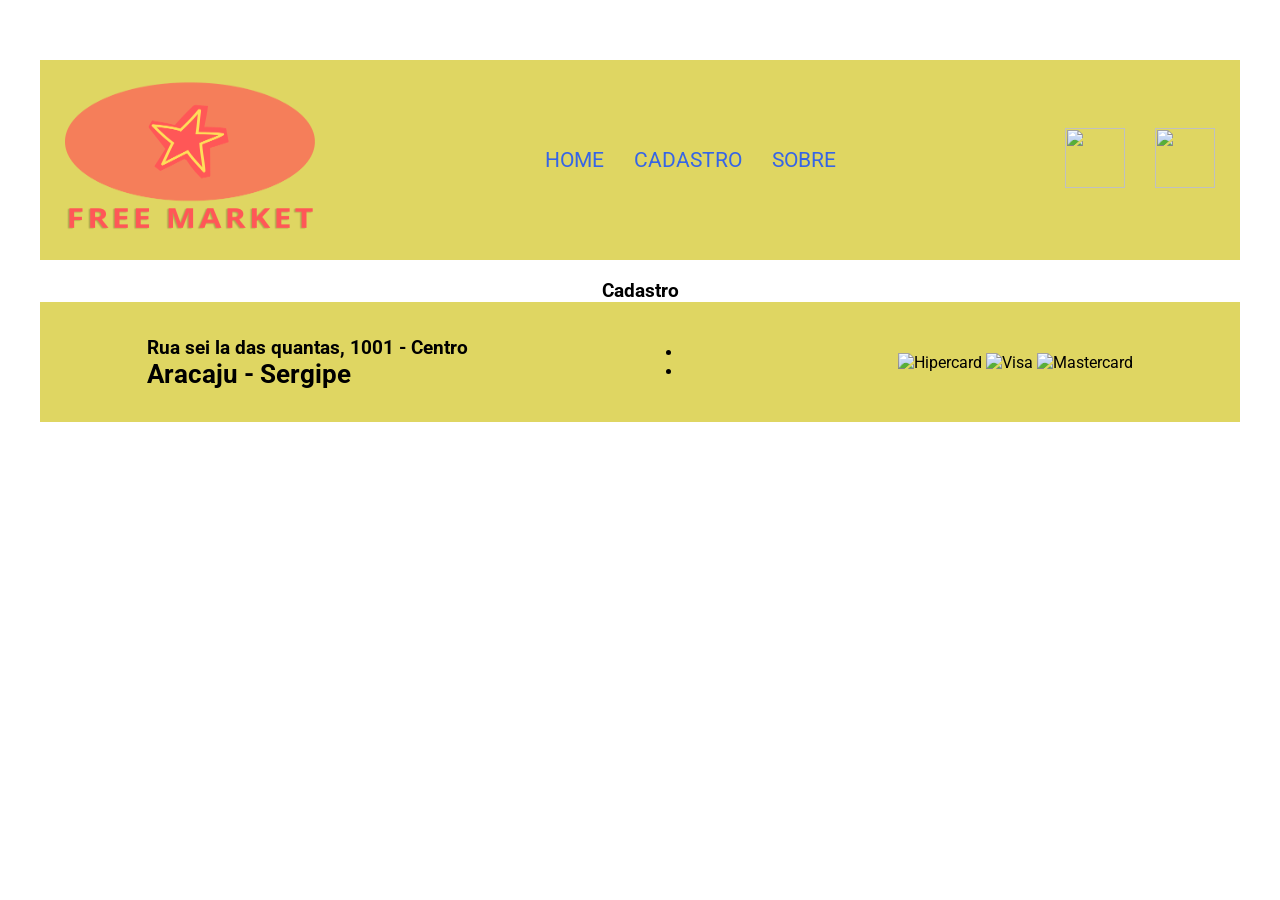
==== paginas/cadastro.html @ 7a8e8327 "criado o arquivo cadastro.html e feitas as tags basicas" ====
<!DOCTYPE html>
<html lang="pt-br">
<head>
    <meta charset="UTF-8">
    <meta name="viewport" content="width=device-width, initial-scale=1.0">
    <title>Loja Virtual</title>

    <link rel="shortcut icon" href="../icones/favicon.ico" type="image/x-icon">

    <link rel="stylesheet" href="../css/style_estrutura_paginas.css">

</head>
<body>
    <!-- main# para id e main. para class -->
    <main id="geral">
        <header id="cabecalho">
            <div id="logo">
                <!-- link para pagina usando imagem  -->
                <a href="index.html">
                    <img src="../icones/logo.png" alt="logo">
                </a>
            </div>

            <nav id="menu">
                <!-- ul para menus com submenu -->
                <ul>
                    <li><a href="index.html" class="lnk_menu"> Home </a></li>
                    <li><a href="paginas/cadastro.html" class="lnk_menu"> Cadastro </a></li>
                    <li><a href="paginas/sobre.html" class="lnk_menu"> Sobre </a></li>
                </ul>
            </nav>

            <div id="div-icones">
                <ul>
                    <li><a href="/paginas/login.html" class="link_icone"><img src="icones/login.png" alt=""></a></li>
                    <li><a href="/paginas/carrinho.html" class="link_icone"><img src="icones/carrinho.png" alt=""></a></li>
                </ul>
            </div>
        </header>

        <section id="form">
            <h3>Cadastro</h3>
            <form id="">

            </form>
        </section>

        <footer id="rodape">
            <div id="dadosloja">
                <h2>Rua sei la das quantas, 1001 - Centro</h2>
                <h1>Aracaju - Sergipe</h1>
            </div>

            <div id="icones_sociais">
                <ul>
                    <li><a href="https://wwww.instagram.com/seu_usuario"><img src="icones/instagram.png" alt=""></a></li>
                    <li><a href="https://wwww.facebook.com/seu_usuario"><img src="icones/facebook.png" alt=""></a></li>
                </ul>
            </div>

            <div id="div-cartoes">
                <img src="icones/hipercard.png" alt="Hipercard">
                <img src="icones/visa.png" alt="Visa">
                <img src="icones/master_card.png" alt="Mastercard">
            </div>
        </footer>

    </main>
</body>
</html>
---- css/style_estrutura_paginas.css ----
@import url('https://fonts.googleapis.com/css2?family=Roboto:ital,wght@0,100..900;1,100..900&display=swap');

/*Atribuindo em todos os elementos*/
*{
    margin: 0px;
    padding: 0px;
    box-sizing: border-box;
    font-family: Roboto;
}

/* Criando variaveis */
:root{
    --cor_principal: #dfd662;
    --cor_botao01: #c94e4e;
    --cor_lnk_menu: #3665e6;
    --cor_vermelha: #cf3737;
    --cor_suave: #cc6f6f;
    --cor_card: #6f82db;
}

/* Configurando a tag main*/
#geral{
    margin: 20px;
    padding: 20px;
    display: flex;
    flex-direction: column;
    justify-content: center;
    align-items: center;
}

/*Configurando o cabeçalho da pagina*/
#cabecalho{
    width: 100%;
    height: 200px;
    background-color: var(--cor_principal);
    padding: 5px;
    margin: 20px 0px;
    display: flex;
    justify-content: center;
    align-items: center;
}

/*Alterando o tamanho da imagem logo*/
#logo img{
    width: 250px;
    height: 160px;
}

/*Configurando a tag nav por meio do seu id*/
#menu{
    width: 750px;
    height: 160px;
    display: flex;
    align-items: center;
    justify-content: center;
}

/*Configurando os li do ul do cabeçalho na horizontal*/
#cabecalho ul{
    display: flex;
    list-style: none;
    gap: 30px;
}

/*Configurando os tamanhos dos icones*/
#div-icones img{
    width: 60px;
    height: 60px;
}

/*Formatando os links dos menus*/
#menu a:link{
    font-size: 1.3em;
    text-transform: uppercase;
    text-decoration: none;
    color: var(--cor_lnk_menu)
}

#menu a:visited{
    font-size: 1.3em;
    text-transform: uppercase;
    text-decoration: none;
    color: var(--cor_lnk_menu);
}

#menu a:hover{
    font-size: 1.3em;
    text-transform: uppercase;
    text-decoration: none;
    color: var(--cor_botao01)
}

#menu a:active{
    font-size: 1.3em;
    text-transform: uppercase;
    text-decoration: none;
    color: var(--cor_vermelha)
}

/*formatando section pelo id pesquisa*/
#pesquisa{
    background-color: var(--cor_principal);
    width: 100%;
    height: 70px;
    display: flex;
    align-items: center;
    justify-content: center;
}

#pesquisa input{
    width: 600px;
    height: 50px;
    padding: 20px;
    border-radius: 8px;
    font-size: 2em;
}

/*Formatação dos cards*/
#cards{
    background-color: var(--cor_principal);
    width: 935px;
    min-height: 600px;
    margin: 20px 0px;
    padding: 10px;
    /*display: grid - trata os elementos como uma tabela*/
    display: grid;
    /*como as colunas serão distribuidas*/
    grid-template-columns: repeat(auto-fit, minmax(250px, 1fr));
    gap: 20px;
    cursor: pointer;
}

.card{
    width: 250px;
    min-height: 250px;
    border: solid 1px var(--cor_botao01);
    padding: 15px;
    display: flex;
    flex-direction: column;
    align-items: center;
    justify-content: center;
}

.card:hover{
    transform: translateY(-5px);
}

.card h2{
    text-transform: uppercase;
    letter-spacing: 5px;
    margin: 10px 0px;
}

.card h3{
    margin: 20px 0px;
}

.card button{
    width: 100%;
    height: 45px;
    text-transform: uppercase;
    letter-spacing: 5px;
    border: none;
    background-color: var(--cor_suave);
    color: #d4cb4c;
}

.card img{
    width: auto;
    height: auto;
    padding-bottom: 30px;
}

/*Formatação do Rodapé*/
#rodape{
    width: 100%;
    height: 120px;
    background-color: var(--cor_principal);
    display: flex;
    align-items: center;
    justify-content: space-around;
}

#dadosloja{
    font-size: 0.8em;
}

#icones-sociais ul{
    list-style: none;
}

#icones-sociais img{
    width: 25px;
    height: 25px;
    margin-left: 50px;
}

#div-cartoes img{
    width: 50px;
    height: 50px;
}
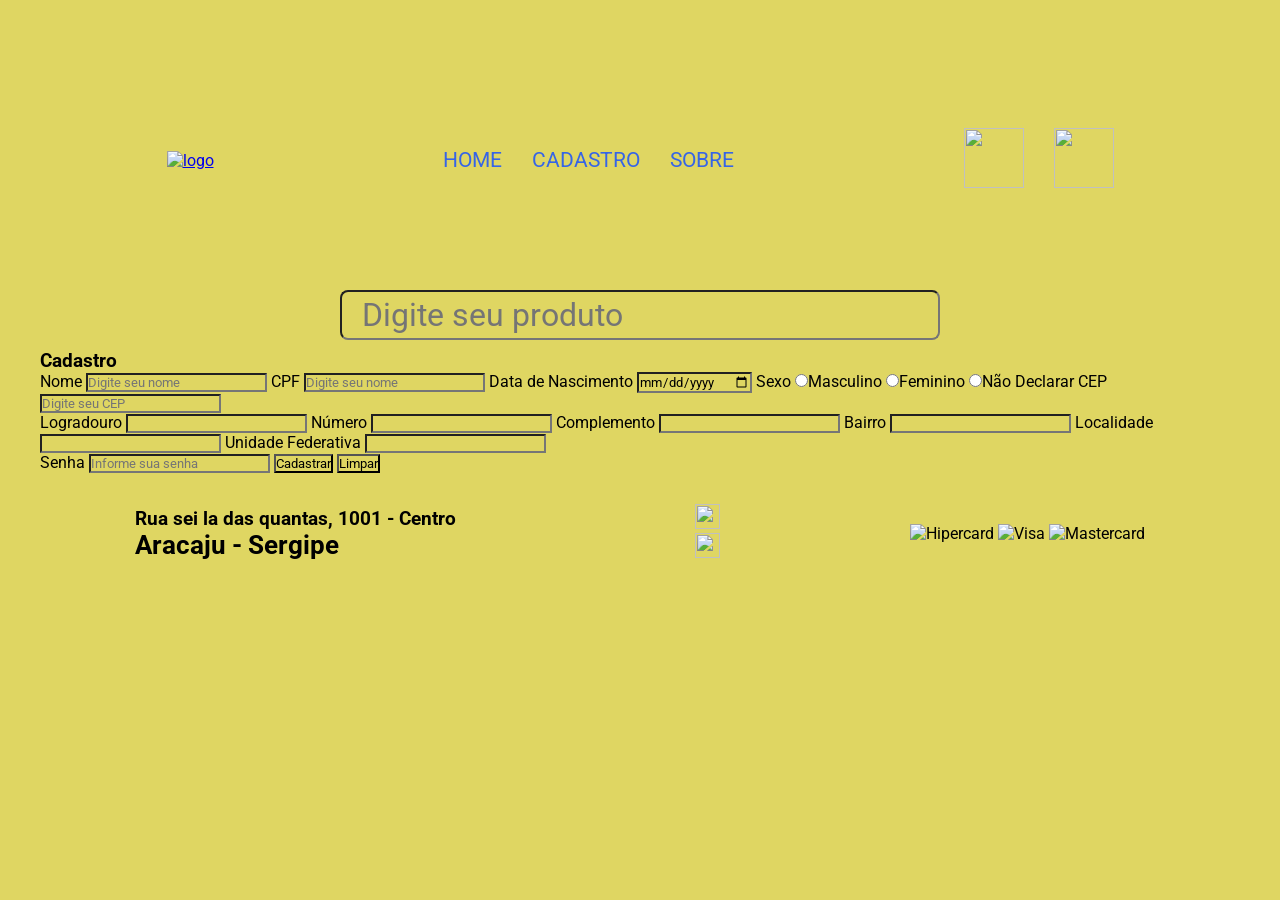
==== commit 40012d15: "Acrescentado a div e o form para capturar as informações para o cadastro do usuario" ====
--- a/paginas/cadastro.html
+++ b/paginas/cadastro.html
@@ -17,7 +17,7 @@
             <div id="logo">
                 <!-- link para pagina usando imagem  -->
                 <a href="index.html">
-                    <img src="../icones/logo.png" alt="logo">
+                    <img src="icones/logo.png" alt="logo">
                 </a>
             </div>
 
@@ -38,12 +38,61 @@
             </div>
         </header>
 
-        <section id="form">
+        <section id="pesquisa">
+            <input type="text" name="pesquisa" id="pesquisa" placeholder="Digite seu produto">
+        </section>
+
+        <section id="formulario">
             <h3>Cadastro</h3>
-            <form id="">
 
+            <form id="form-pessoa">
+                <label for="nome">Nome</label>
+                <input type="text" id="nome" name="nome" class="input01" required maxlength="60" placeholder="Digite seu nome">
+
+                <label for="cpf">CPF</label>
+                <input type="text" id="nome" name="nome" class="input01" required maxlength="60" placeholder="Digite seu nome">
+
+                <label for="data-nascimento">Data de Nascimento</label>
+                <input type="date" id="data-nascimento" name="data-nascimento" class="input01" required>
+
+                <label for="sexo">Sexo</label>
+                <input type="radio" name="sexo" id="sexoM" class="inputOP" value="M">Masculino
+                <input type="radio" name="sexo" id="sexoF" class="inputOP" value="M">Feminino
+                <input type="radio" name="sexo" id="sexoN" class="inputOP" value="N">Não Declarar
+
+                <label for="cep">CEP</label>
+                <input type="text" name="cep" id="cep" class="input02" required maxlength="9" placeholder="Digite seu CEP">
+
+                <div id="div-dados-endereco" class="oculto">
+                    <label for="logradouro">Logradouro</label>
+                    <input type="text" name="logradouro" id="logradouro" class="input01">
+
+                    <label for="num-residencia">Número</label>
+                    <input type="text" name="num-residencia" id="num-residencia" class="input01">
+
+                    <label for="complemento-end">Complemento</label>
+                    <input type="text" name="complemento-end" id="complemento-end" class="input01">
+
+                    <label for="bairro">Bairro</label>
+                    <input type="text" name="bairro" id="bairro" class="input01">
+
+                    <label for="localidade">Localidade</label>
+                    <input type="text" name="localidade" id="localidade" class="input01">
+
+                    <label for="uf">Unidade Federativa</label>
+                    <input type="text" name="uf" id="uf" class="input01">
+
+                </div>
+
+                <label for="senha">Senha</label>
+                <input type="password" name="senha" id="senha" class="input02" required maxlength="6" placeholder="Informe sua senha">
+
+                <button type="submit" id="btn-add">Cadastrar</button>
+                <button type="reset" id="btn-limpar">Limpar</button>
+                
             </form>
         </section>
+        
 
         <footer id="rodape">
             <div id="dadosloja">
@@ -51,7 +100,7 @@
                 <h1>Aracaju - Sergipe</h1>
             </div>
 
-            <div id="icones_sociais">
+            <div id="icones-sociais">
                 <ul>
                     <li><a href="https://wwww.instagram.com/seu_usuario"><img src="icones/instagram.png" alt=""></a></li>
                     <li><a href="https://wwww.facebook.com/seu_usuario"><img src="icones/facebook.png" alt=""></a></li>
--- a/css/style_estrutura_paginas.css
+++ b/css/style_estrutura_paginas.css
@@ -7,6 +7,7 @@
     padding: 0px;
     box-sizing: border-box;
     font-family: Roboto;
+    background-color: var(--cor_principal);
 }
 
 /* Criando variaveis */
@@ -184,6 +185,7 @@
 
 #dadosloja{
     font-size: 0.8em;
+    display: inline;
 }
 
 #icones-sociais ul{
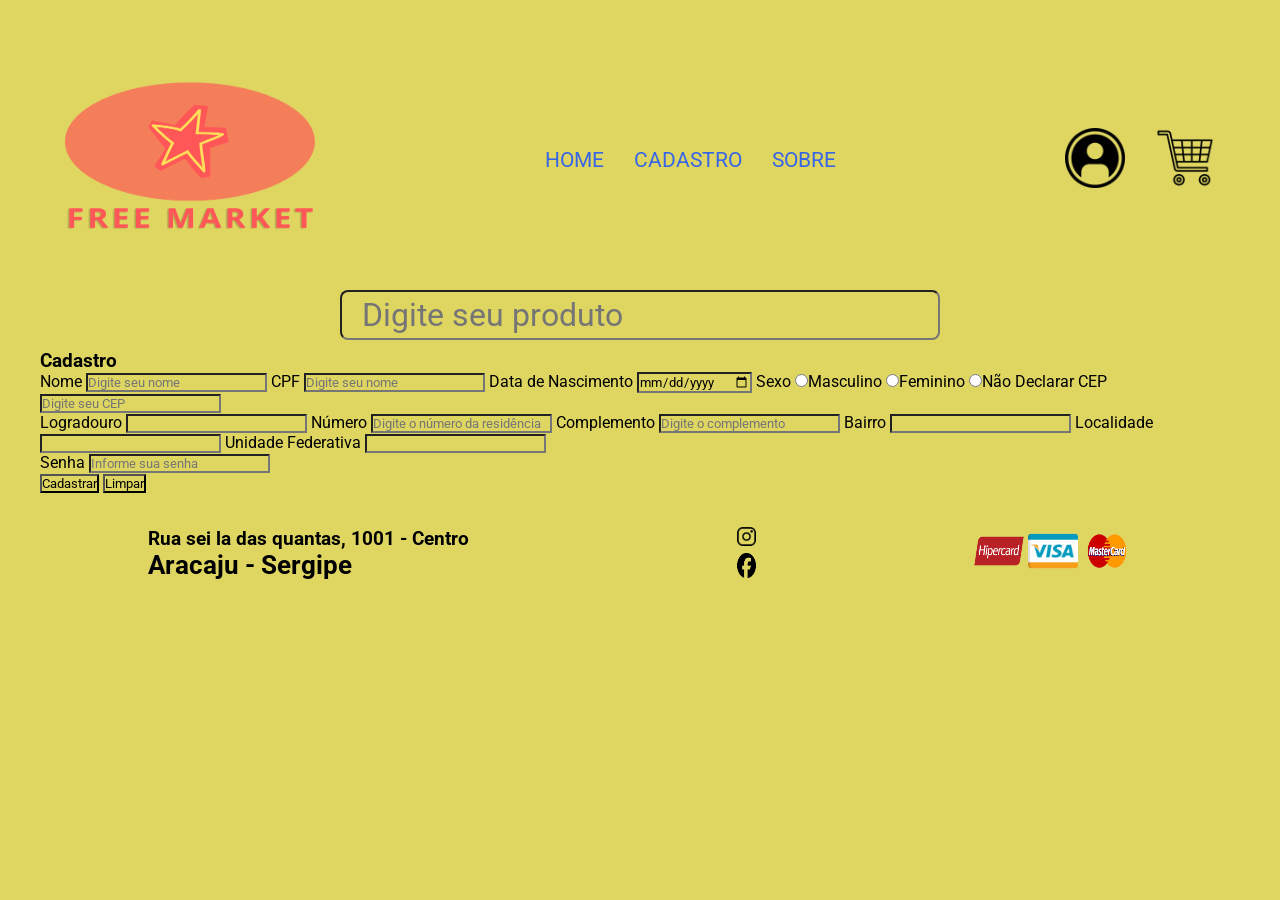
==== commit 5742e481: "Adicionado a div-btns" ====
--- a/paginas/cadastro.html
+++ b/paginas/cadastro.html
@@ -9,6 +9,7 @@
 
     <link rel="stylesheet" href="../css/style_estrutura_paginas.css">
 
+    <link rel="stylesheet" href="../css/style_formulario.css">
 </head>
 <body>
     <!-- main# para id e main. para class -->
@@ -16,24 +17,24 @@
         <header id="cabecalho">
             <div id="logo">
                 <!-- link para pagina usando imagem  -->
-                <a href="index.html">
-                    <img src="icones/logo.png" alt="logo">
+                <a href="../index.html">
+                    <img src="../icones/logo.png" alt="logo">
                 </a>
             </div>
 
             <nav id="menu">
                 <!-- ul para menus com submenu -->
                 <ul>
-                    <li><a href="index.html" class="lnk_menu"> Home </a></li>
-                    <li><a href="paginas/cadastro.html" class="lnk_menu"> Cadastro </a></li>
-                    <li><a href="paginas/sobre.html" class="lnk_menu"> Sobre </a></li>
+                    <li><a href="../index.html" class="lnk_menu"> Home </a></li>
+                    <li><a href="../paginas/cadastro.html" class="lnk_menu"> Cadastro </a></li>
+                    <li><a href="../paginas/sobre.html" class="lnk_menu"> Sobre </a></li>
                 </ul>
             </nav>
 
             <div id="div-icones">
                 <ul>
-                    <li><a href="/paginas/login.html" class="link_icone"><img src="icones/login.png" alt=""></a></li>
-                    <li><a href="/paginas/carrinho.html" class="link_icone"><img src="icones/carrinho.png" alt=""></a></li>
+                    <li><a href="../paginas/login.html" class="link_icone"><img src="../icones/login.png" alt=""></a></li>
+                    <li><a href="../paginas/carrinho.html" class="link_icone"><img src="../icones/carrinho.png" alt=""></a></li>
                 </ul>
             </div>
         </header>
@@ -68,10 +69,10 @@
                     <input type="text" name="logradouro" id="logradouro" class="input01">
 
                     <label for="num-residencia">Número</label>
-                    <input type="text" name="num-residencia" id="num-residencia" class="input01">
+                    <input type="text" name="num-residencia" id="num-residencia" class="input02" maxlength="10" placeholder="Digite o número da residência" required>
 
                     <label for="complemento-end">Complemento</label>
-                    <input type="text" name="complemento-end" id="complemento-end" class="input01">
+                    <input type="text" name="complemento-end" id="complemento-end" class="input01" maxlength="100" placeholder="Digite o complemento">
 
                     <label for="bairro">Bairro</label>
                     <input type="text" name="bairro" id="bairro" class="input01">
@@ -86,9 +87,12 @@
 
                 <label for="senha">Senha</label>
                 <input type="password" name="senha" id="senha" class="input02" required maxlength="6" placeholder="Informe sua senha">
+                
 
-                <button type="submit" id="btn-add">Cadastrar</button>
-                <button type="reset" id="btn-limpar">Limpar</button>
+                <div id="div-btns">
+                    <button type="submit" id="btn-add">Cadastrar</button>
+                    <button type="reset" id="btn-limpar">Limpar</button>   
+                </div>
                 
             </form>
         </section>
@@ -102,15 +106,15 @@
 
             <div id="icones-sociais">
                 <ul>
-                    <li><a href="https://wwww.instagram.com/seu_usuario"><img src="icones/instagram.png" alt=""></a></li>
-                    <li><a href="https://wwww.facebook.com/seu_usuario"><img src="icones/facebook.png" alt=""></a></li>
+                    <li><a href="https://wwww.instagram.com/seu_usuario"><img src="../icones/instagram.png" alt=""></a></li>
+                    <li><a href="https://wwww.facebook.com/seu_usuario"><img src="../icones/facebook.png" alt=""></a></li>
                 </ul>
             </div>
 
             <div id="div-cartoes">
-                <img src="icones/hipercard.png" alt="Hipercard">
-                <img src="icones/visa.png" alt="Visa">
-                <img src="icones/master_card.png" alt="Mastercard">
+                <img src="../icones/hipercard.png" alt="Hipercard">
+                <img src="../icones/visa.png" alt="Visa">
+                <img src="../icones/master_card.png" alt="Mastercard">
             </div>
         </footer>
 
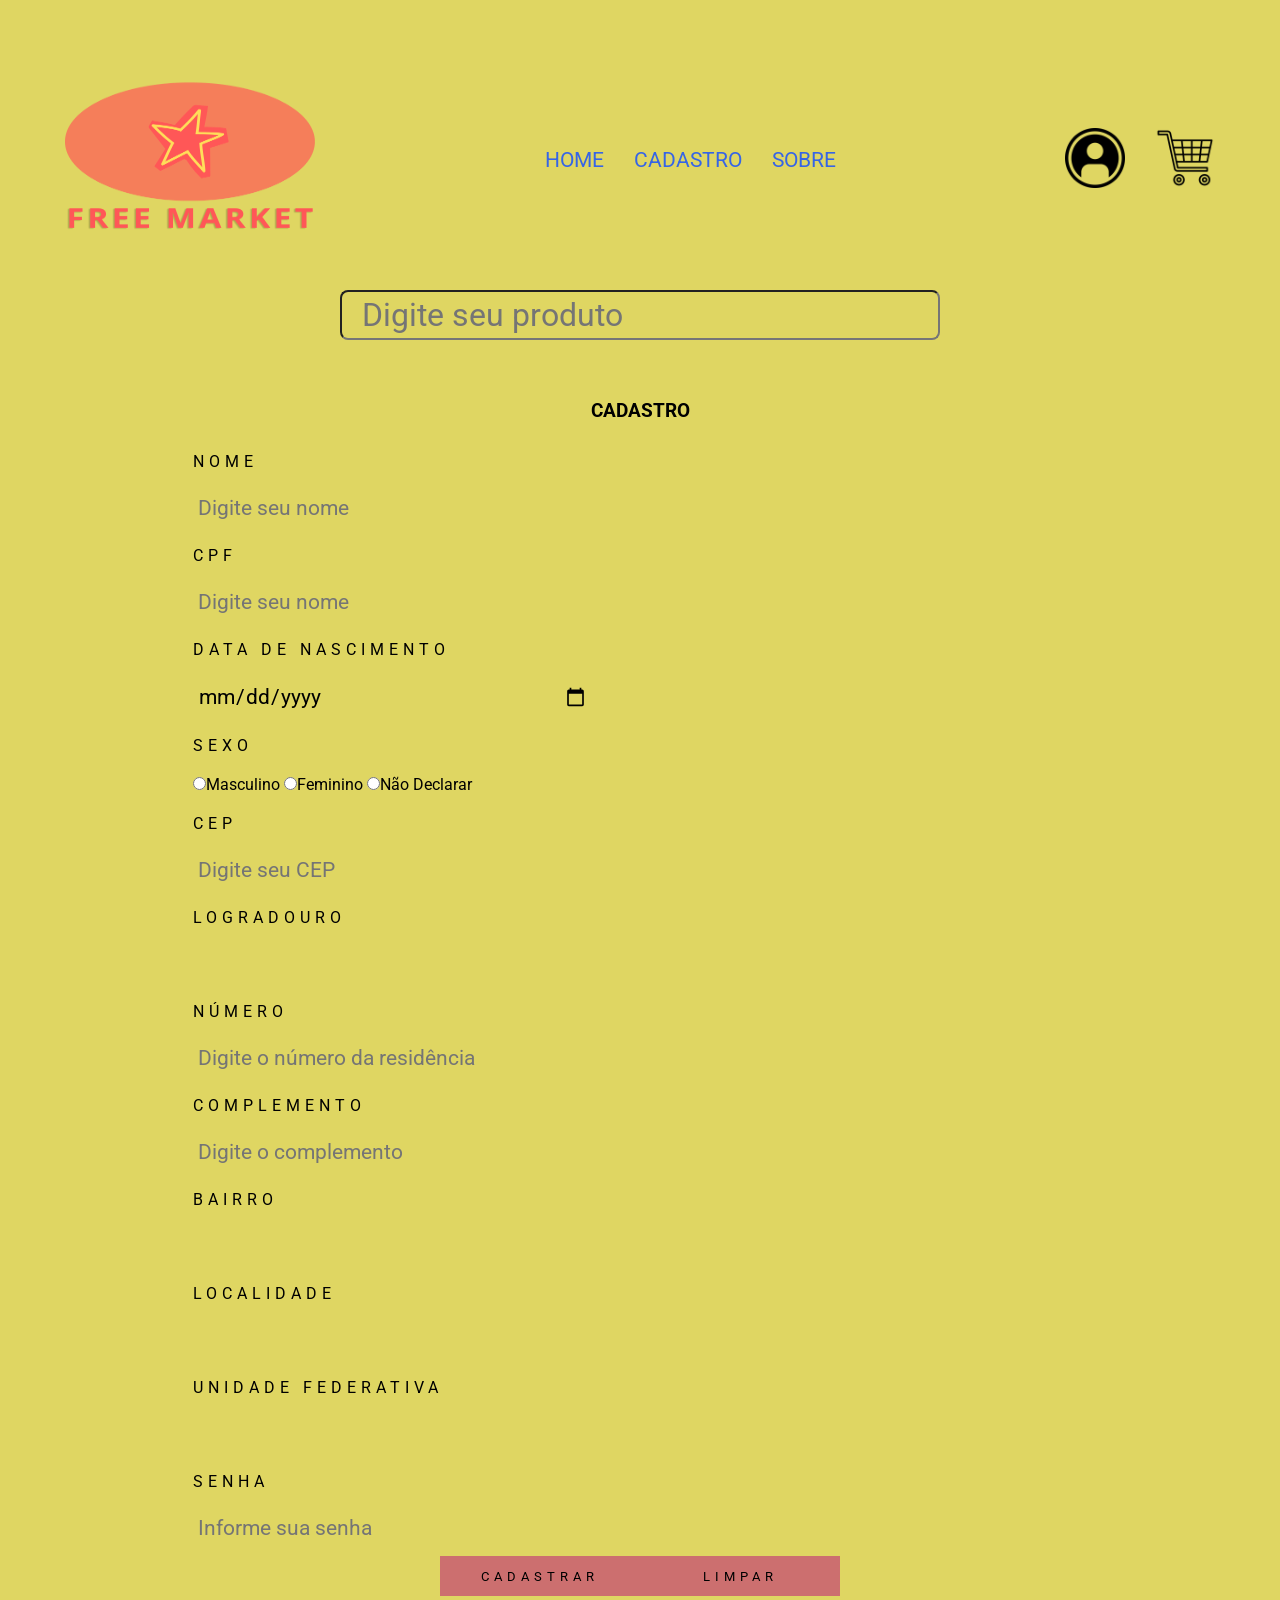
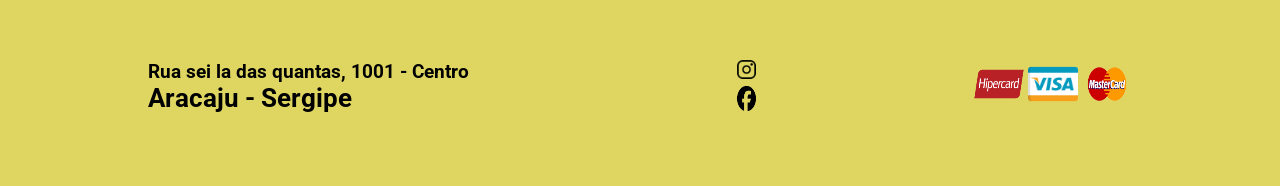
==== commit 8bfa6d00: "mudança do titulo para Free Market e mudança de class de alguns elementos" ====
--- a/paginas/cadastro.html
+++ b/paginas/cadastro.html
@@ -3,7 +3,7 @@
 <head>
     <meta charset="UTF-8">
     <meta name="viewport" content="width=device-width, initial-scale=1.0">
-    <title>Loja Virtual</title>
+    <title>Free Market</title>
 
     <link rel="shortcut icon" href="../icones/favicon.ico" type="image/x-icon">
 
@@ -54,7 +54,7 @@
                 <input type="text" id="nome" name="nome" class="input01" required maxlength="60" placeholder="Digite seu nome">
 
                 <label for="data-nascimento">Data de Nascimento</label>
-                <input type="date" id="data-nascimento" name="data-nascimento" class="input01" required>
+                <input type="date" id="data-nascimento" name="data-nascimento" class="input02" required>
 
                 <label for="sexo">Sexo</label>
                 <input type="radio" name="sexo" id="sexoM" class="inputOP" value="M">Masculino
@@ -81,14 +81,13 @@
                     <input type="text" name="localidade" id="localidade" class="input01">
 
                     <label for="uf">Unidade Federativa</label>
-                    <input type="text" name="uf" id="uf" class="input01">
+                    <input type="text" name="uf" id="uf" class="input02">
 
                 </div>
 
                 <label for="senha">Senha</label>
                 <input type="password" name="senha" id="senha" class="input02" required maxlength="6" placeholder="Informe sua senha">
                 
-
                 <div id="div-btns">
                     <button type="submit" id="btn-add">Cadastrar</button>
                     <button type="reset" id="btn-limpar">Limpar</button>   
--- a/css/style_formulario.css
+++ b/css/style_formulario.css
@@ -0,0 +1,54 @@
+ @import url(style_estrutura_paginas.css);
+
+#formulario{
+    width: 935px;
+    min-height: 600px;
+    padding: 20px;
+}
+
+h3{
+    text-align: center;
+    text-transform: uppercase;
+    margin: 30px 0px;
+}
+
+label{
+    display: block;
+    margin: 20px 0px;
+    text-transform: uppercase;
+    letter-spacing: 5px;
+}
+
+.input01, .input02{
+    border: none;
+    border-bottom: 1px solid var(--cor_principal);
+    font-size: 1.3em;
+    padding: 5px;
+}
+
+.input01{
+    width: 800px;
+}
+
+.input02{
+    width: 400px;
+}
+
+#div-btns{
+    height: 60px;
+    display: flex;
+    align-items: center;
+    justify-content: center;
+}
+
+#div-btns button{
+    width: 200px;
+    height: 40px;
+    margin-left: 10px 0px;
+    background-color: var(--cor_suave);
+    border: none;
+    text-transform: uppercase;
+    cursor: pointer;
+    font-size: 0.8em;
+    letter-spacing: 5px;
+}
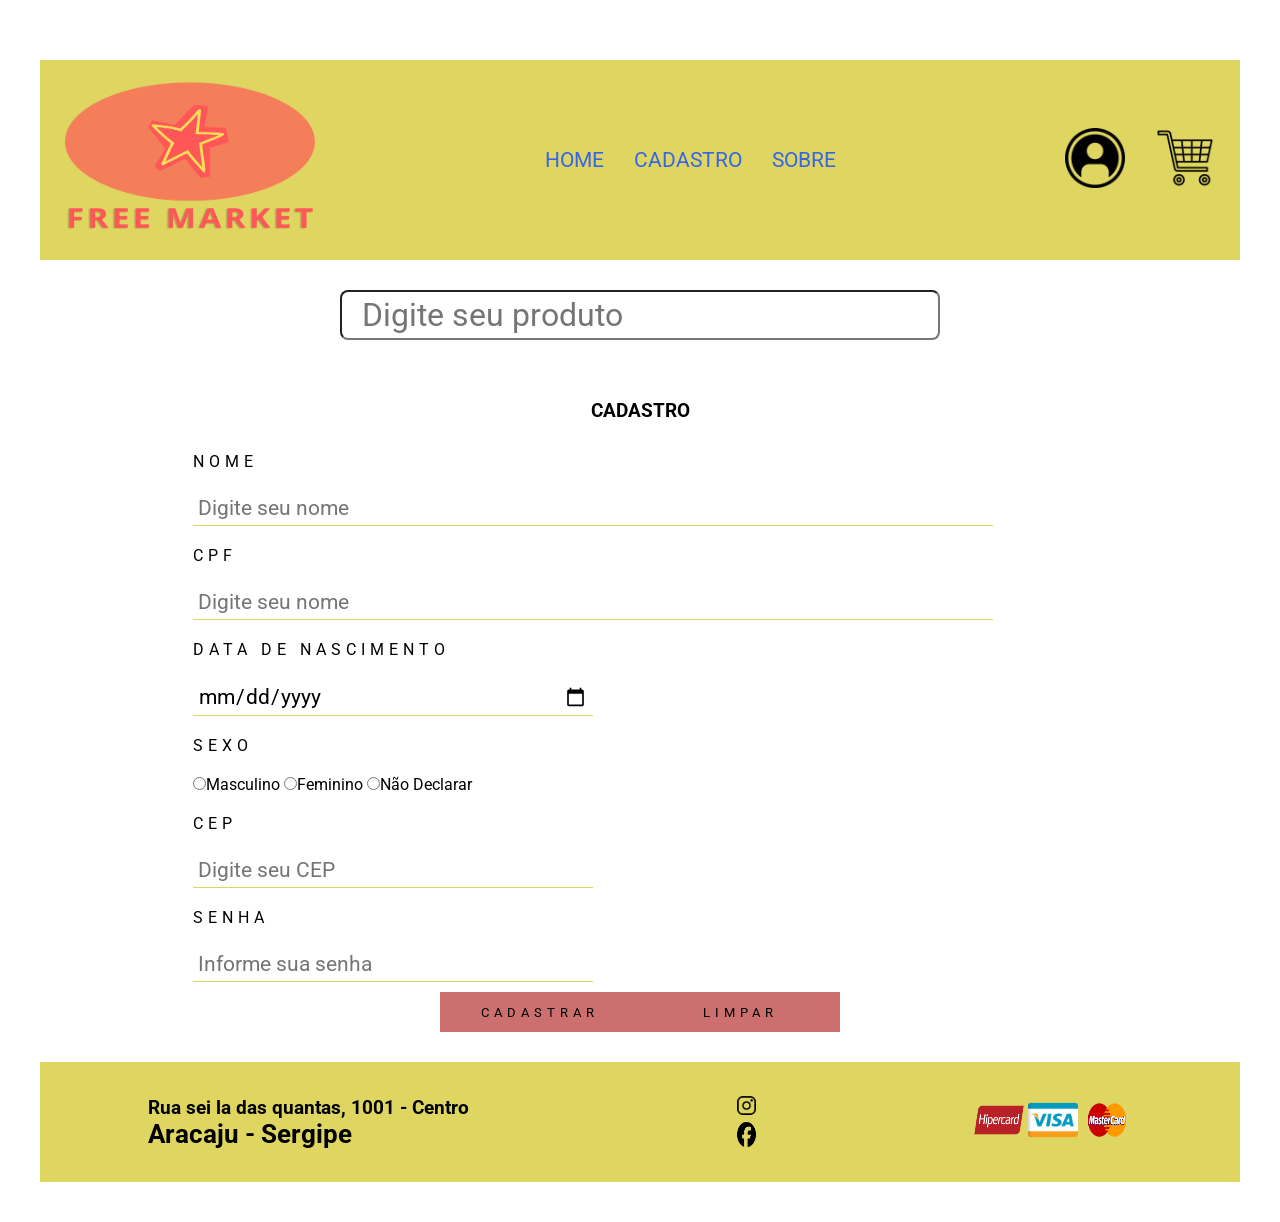
==== commit a86cafa0: "correção no input para cpf" ====
--- a/paginas/cadastro.html
+++ b/paginas/cadastro.html
@@ -51,7 +51,7 @@
                 <input type="text" id="nome" name="nome" class="input01" required maxlength="60" placeholder="Digite seu nome">
 
                 <label for="cpf">CPF</label>
-                <input type="text" id="nome" name="nome" class="input01" required maxlength="60" placeholder="Digite seu nome">
+                <input type="text" id="cpf" name="cpf" class="input01" required maxlength="11" placeholder="Digite seu nome">
 
                 <label for="data-nascimento">Data de Nascimento</label>
                 <input type="date" id="data-nascimento" name="data-nascimento" class="input02" required>
--- a/css/style_estrutura_paginas.css
+++ b/css/style_estrutura_paginas.css
@@ -7,7 +7,6 @@
     padding: 0px;
     box-sizing: border-box;
     font-family: Roboto;
-    background-color: var(--cor_principal);
 }
 
 /* Criando variaveis */
@@ -101,7 +100,6 @@
 
 /*formatando section pelo id pesquisa*/
 #pesquisa{
-    background-color: var(--cor_principal);
     width: 100%;
     height: 70px;
     display: flex;
@@ -120,8 +118,8 @@
 /*Formatação dos cards*/
 #cards{
     background-color: var(--cor_principal);
-    width: 935px;
-    min-height: 600px;
+    width: 99%;
+    min-height: 60%;
     margin: 20px 0px;
     padding: 10px;
     /*display: grid - trata os elementos como uma tabela*/
@@ -133,8 +131,8 @@
 }
 
 .card{
-    width: 250px;
-    min-height: 250px;
+    width: 90%;
+    min-height: 25%;
     border: solid 1px var(--cor_botao01);
     padding: 15px;
     display: flex;
@@ -147,6 +145,13 @@
     transform: translateY(-5px);
 }
 
+.btn_card:hover{
+    background-color: var(--cor_principal);
+    color: var(--cor_botao01);
+    border-color: var(--cor_botao01);
+    transform: translateY(-3px);
+}
+
 .card h2{
     text-transform: uppercase;
     letter-spacing: 5px;
@@ -158,13 +163,15 @@
 }
 
 .card button{
+    border-radius: 10px;
     width: 100%;
     height: 45px;
     text-transform: uppercase;
     letter-spacing: 5px;
-    border: none;
+    border-color: var(--cor_principal);
     background-color: var(--cor_suave);
-    color: #d4cb4c;
+    color: var(--cor_principal);
+    cursor: pointer;
 }
 
 .card img{
--- a/css/style_formulario.css
+++ b/css/style_formulario.css
@@ -24,6 +24,7 @@
     border-bottom: 1px solid var(--cor_principal);
     font-size: 1.3em;
     padding: 5px;
+    background-color: #ffffff;
 }
 
 .input01{
@@ -51,4 +52,8 @@
     cursor: pointer;
     font-size: 0.8em;
     letter-spacing: 5px;
+}
+
+.oculto{
+    display: none;
 }
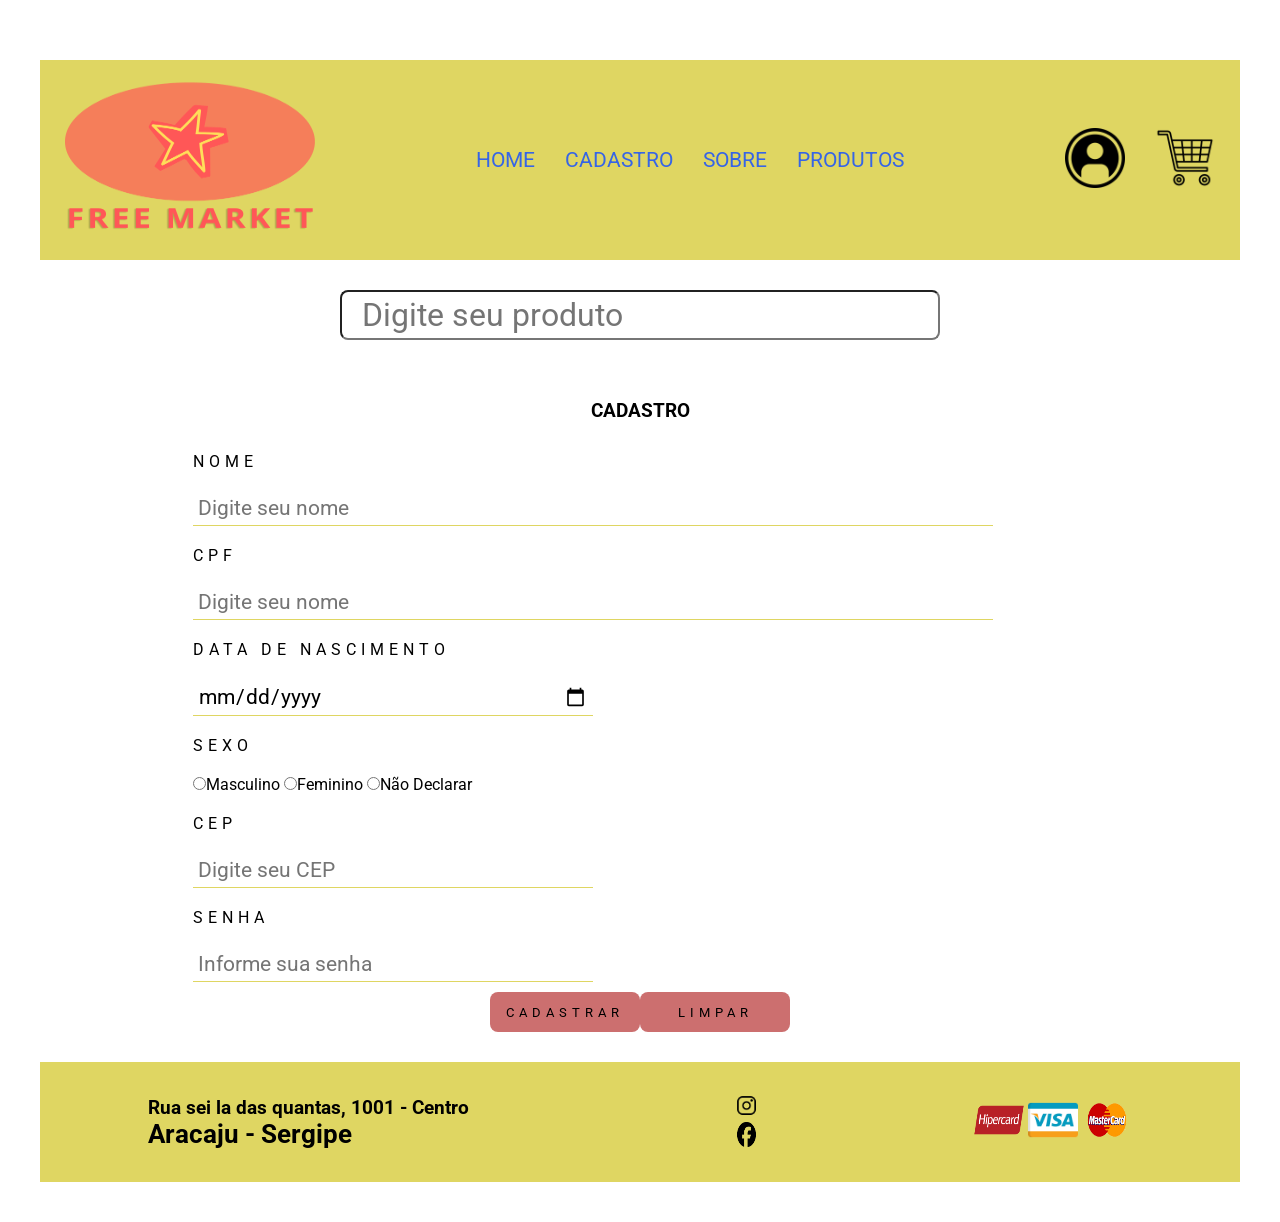
==== commit 9d8f05c0: "Link para a pagina de produtos adicionado e paginas produtos criada" ====
--- a/paginas/cadastro.html
+++ b/paginas/cadastro.html
@@ -28,6 +28,7 @@
                     <li><a href="../index.html" class="lnk_menu"> Home </a></li>
                     <li><a href="../paginas/cadastro.html" class="lnk_menu"> Cadastro </a></li>
                     <li><a href="../paginas/sobre.html" class="lnk_menu"> Sobre </a></li>
+                    <li><a href="../paginas/produtos.html" class="lnk_menu"> Produtos </a></li>
                 </ul>
             </nav>
 
--- a/css/style_formulario.css
+++ b/css/style_formulario.css
@@ -43,7 +43,7 @@
 }
 
 #div-btns button{
-    width: 200px;
+    width: 150px;
     height: 40px;
     margin-left: 10px 0px;
     background-color: var(--cor_suave);
@@ -52,6 +52,13 @@
     cursor: pointer;
     font-size: 0.8em;
     letter-spacing: 5px;
+    border-radius: 8px;
+}
+
+#div-btns button:hover{
+    transform: translateY(-1px);
+    background-color: var(--cor_principal);
+    color: var(--cor_suave);
 }
 
 .oculto{
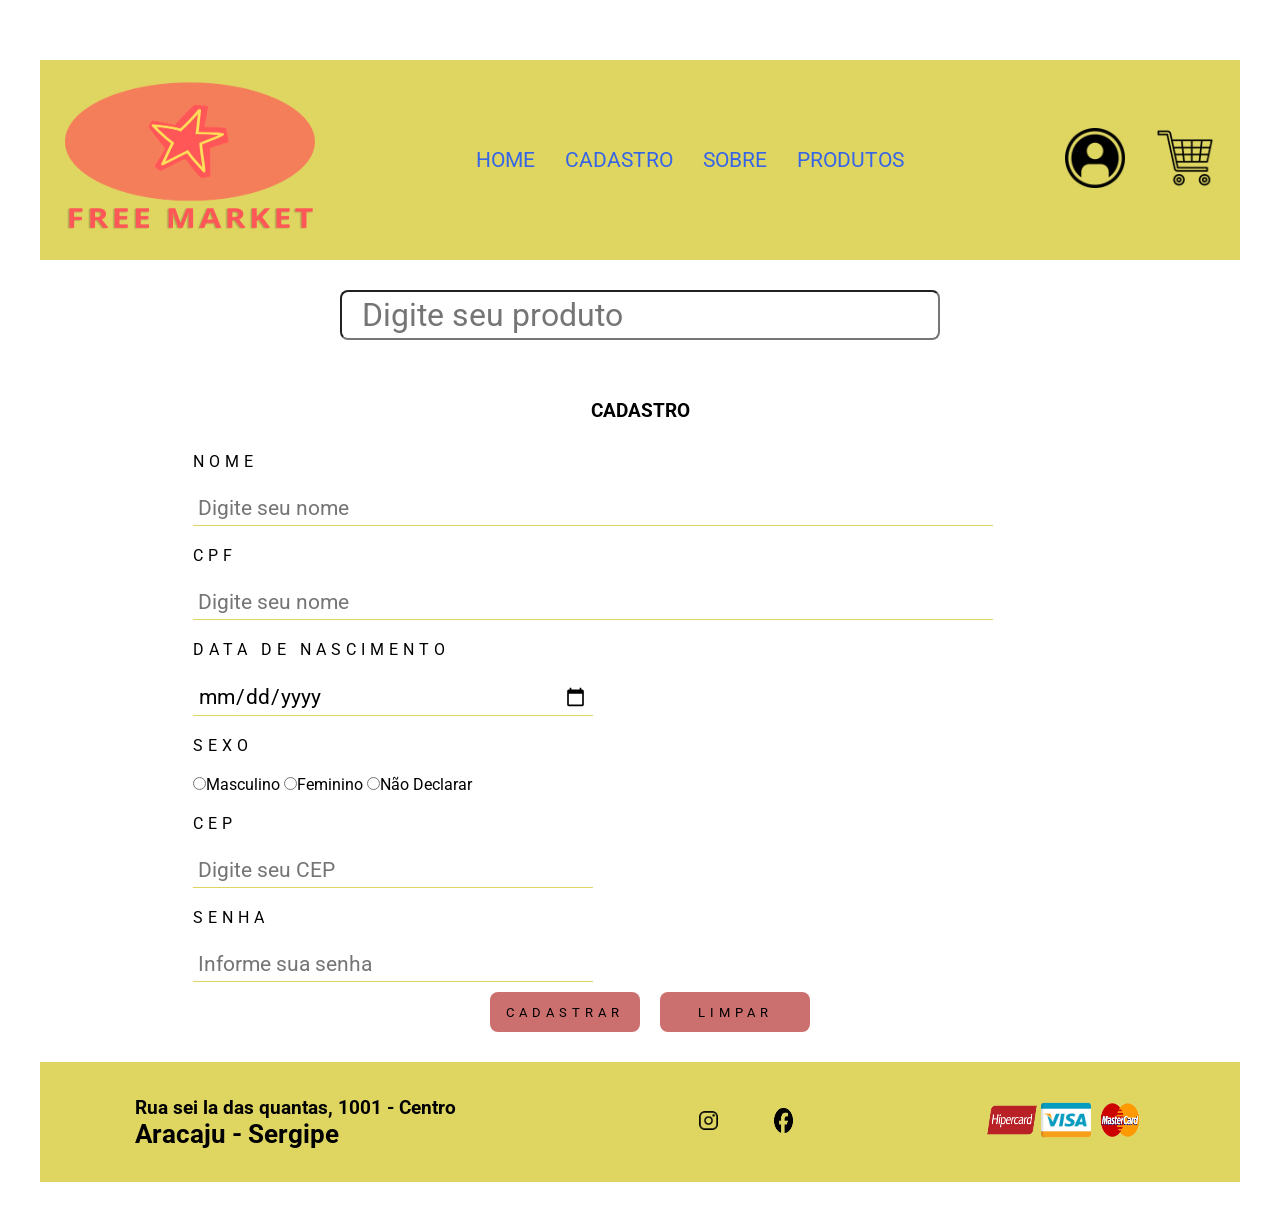
==== commit fb20d571: "link para o script consulta_cep.js" ====
--- a/paginas/cadastro.html
+++ b/paginas/cadastro.html
@@ -10,6 +10,8 @@
     <link rel="stylesheet" href="../css/style_estrutura_paginas.css">
 
     <link rel="stylesheet" href="../css/style_formulario.css">
+
+    <script src="..//js/consulta_cep.js" defer></script>
 </head>
 <body>
     <!-- main# para id e main. para class -->
--- a/css/style_estrutura_paginas.css
+++ b/css/style_estrutura_paginas.css
@@ -6,9 +6,9 @@
     margin: 0px;
     padding: 0px;
     box-sizing: border-box;
-    font-family: Roboto;
-}
-
+    font-family: roboto;
+}
+ 
 /* Criando variaveis */
 :root{
     --cor_principal: #dfd662;
@@ -18,7 +18,7 @@
     --cor_suave: #cc6f6f;
     --cor_card: #6f82db;
 }
-
+ 
 /* Configurando a tag main*/
 #geral{
     margin: 20px;
@@ -28,25 +28,25 @@
     justify-content: center;
     align-items: center;
 }
-
+ 
 /*Configurando o cabeçalho da pagina*/
 #cabecalho{
     width: 100%;
     height: 200px;
     background-color: var(--cor_principal);
-    padding: 5px;
+    padding: 5px 25px;
     margin: 20px 0px;
     display: flex;
-    justify-content: center;
-    align-items: center;
-}
-
+    justify-content: space-between;
+    align-items: center;
+}
+ 
 /*Alterando o tamanho da imagem logo*/
 #logo img{
     width: 250px;
     height: 160px;
 }
-
+ 
 /*Configurando a tag nav por meio do seu id*/
 #menu{
     width: 750px;
@@ -55,20 +55,20 @@
     align-items: center;
     justify-content: center;
 }
-
+ 
 /*Configurando os li do ul do cabeçalho na horizontal*/
 #cabecalho ul{
     display: flex;
     list-style: none;
     gap: 30px;
 }
-
+ 
 /*Configurando os tamanhos dos icones*/
 #div-icones img{
     width: 60px;
     height: 60px;
 }
-
+ 
 /*Formatando os links dos menus*/
 #menu a:link{
     font-size: 1.3em;
@@ -76,28 +76,28 @@
     text-decoration: none;
     color: var(--cor_lnk_menu)
 }
-
+ 
 #menu a:visited{
     font-size: 1.3em;
     text-transform: uppercase;
     text-decoration: none;
     color: var(--cor_lnk_menu);
 }
-
+ 
 #menu a:hover{
     font-size: 1.3em;
     text-transform: uppercase;
     text-decoration: none;
     color: var(--cor_botao01)
 }
-
+ 
 #menu a:active{
     font-size: 1.3em;
     text-transform: uppercase;
     text-decoration: none;
     color: var(--cor_vermelha)
 }
-
+ 
 /*formatando section pelo id pesquisa*/
 #pesquisa{
     width: 100%;
@@ -106,7 +106,7 @@
     align-items: center;
     justify-content: center;
 }
-
+ 
 #pesquisa input{
     width: 600px;
     height: 50px;
@@ -114,7 +114,7 @@
     border-radius: 8px;
     font-size: 2em;
 }
-
+ 
 /*Formatação dos cards*/
 #cards{
     background-color: var(--cor_principal);
@@ -122,14 +122,13 @@
     min-height: 60%;
     margin: 20px 0px;
     padding: 10px;
-    /*display: grid - trata os elementos como uma tabela*/
     display: grid;
-    /*como as colunas serão distribuidas*/
-    grid-template-columns: repeat(auto-fit, minmax(250px, 1fr));
+    grid-template-columns: repeat(auto-fit, minmax(250px, 280px));
+    justify-content: center;
     gap: 20px;
     cursor: pointer;
 }
-
+ 
 .card{
     width: 90%;
     min-height: 25%;
@@ -140,28 +139,28 @@
     align-items: center;
     justify-content: center;
 }
-
+ 
 .card:hover{
     transform: translateY(-5px);
 }
-
+ 
 .btn_card:hover{
     background-color: var(--cor_principal);
     color: var(--cor_botao01);
     border-color: var(--cor_botao01);
     transform: translateY(-3px);
 }
-
+ 
 .card h2{
     text-transform: uppercase;
     letter-spacing: 5px;
     margin: 10px 0px;
 }
-
+ 
 .card h3{
     margin: 20px 0px;
 }
-
+ 
 .card button{
     border-radius: 10px;
     width: 100%;
@@ -173,13 +172,13 @@
     color: var(--cor_principal);
     cursor: pointer;
 }
-
+ 
 .card img{
     width: auto;
-    height: auto;
+    height: 200px;
     padding-bottom: 30px;
 }
-
+ 
 /*Formatação do Rodapé*/
 #rodape{
     width: 100%;
@@ -189,23 +188,137 @@
     align-items: center;
     justify-content: space-around;
 }
-
+ 
 #dadosloja{
     font-size: 0.8em;
     display: inline;
 }
-
+ 
 #icones-sociais ul{
     list-style: none;
 }
-
+ 
 #icones-sociais img{
     width: 25px;
     height: 25px;
     margin-left: 50px;
 }
-
+ 
 #div-cartoes img{
     width: 50px;
     height: 50px;
+}
+ 
+/*CONFIGURANDO O MENU SEÇÕES*/
+#nav-secoes, ul{
+    width: auto;
+    height: 60px;
+    display: flex;
+    align-items: center;
+    justify-content: center;
+}
+ 
+#nav-secoes, li{
+    list-style: none;
+}
+ 
+.lnk-secao:link, .lnk-secao:visited{
+    text-transform: uppercase;
+    text-decoration: none;
+    font-size: 1.3em;
+    letter-spacing: 3px;
+    color: var(--cor_vermelha);
+}
+ 
+.right{
+    border-right: solid var(--cor_vermelha);
+    padding: 20px;
+}
+ 
+.left{
+    border-left: solid var(--cor_vermelha);
+    padding: 20px;
+}
+ 
+.lnk-secao:hover {
+    font-size: 1.5em;
+    color: var(--cor_vermelha);
+}
+ 
+.lnk-secao:active {
+    color: var(--cor_principal);
+}
+ 
+/* ===================== RESPONSIVO ===================== */
+ 
+/* Tablet */
+@media (max-width: 900px){
+    #cabecalho{
+        height: auto;
+        flex-wrap: wrap;
+        gap: 15px;
+        padding: 15px;
+    }
+ 
+    #logo img{
+        width: 150px;
+        height: auto;
+    }
+ 
+    #menu{
+        width: 100%;
+        height: auto;
+    }
+ 
+    #cabecalho ul{
+        flex-wrap: wrap;
+        justify-content: center;
+        gap: 15px;
+    }
+ 
+    #pesquisa input{
+        width: 90%;
+        font-size: 1.3em;
+    }
+ 
+    #div-icones img{
+        width: 45px;
+        height: 45px;
+    }
+}
+ 
+/* Celular */
+@media (max-width: 600px){
+    #geral{
+        margin: 10px;
+        padding: 10px;
+    }
+ 
+    #logo img{
+        width: 120px;
+    }
+ 
+    #menu a:link,
+    #menu a:visited,
+    #menu a:hover,
+    #menu a:active{
+        font-size: 1em;
+    }
+ 
+    #rodape{
+        flex-direction: column;
+        height: auto;
+        gap: 15px;
+        padding: 20px 10px;
+        text-align: center;
+    }
+ 
+    #icones-sociais img{
+        margin: 0 15px;
+    }
+ 
+    #div-cartoes img{
+        width: 40px;
+        height: 40px;
+    }
 }
--- a/css/style_formulario.css
+++ b/css/style_formulario.css
@@ -55,6 +55,14 @@
     border-radius: 8px;
 }
 
+#btn-add:hover{
+    transform: translateY(-3px);
+}
+
+#btn-add{
+    margin: 20px;
+}
+
 #div-btns button:hover{
     transform: translateY(-1px);
     background-color: var(--cor_principal);
